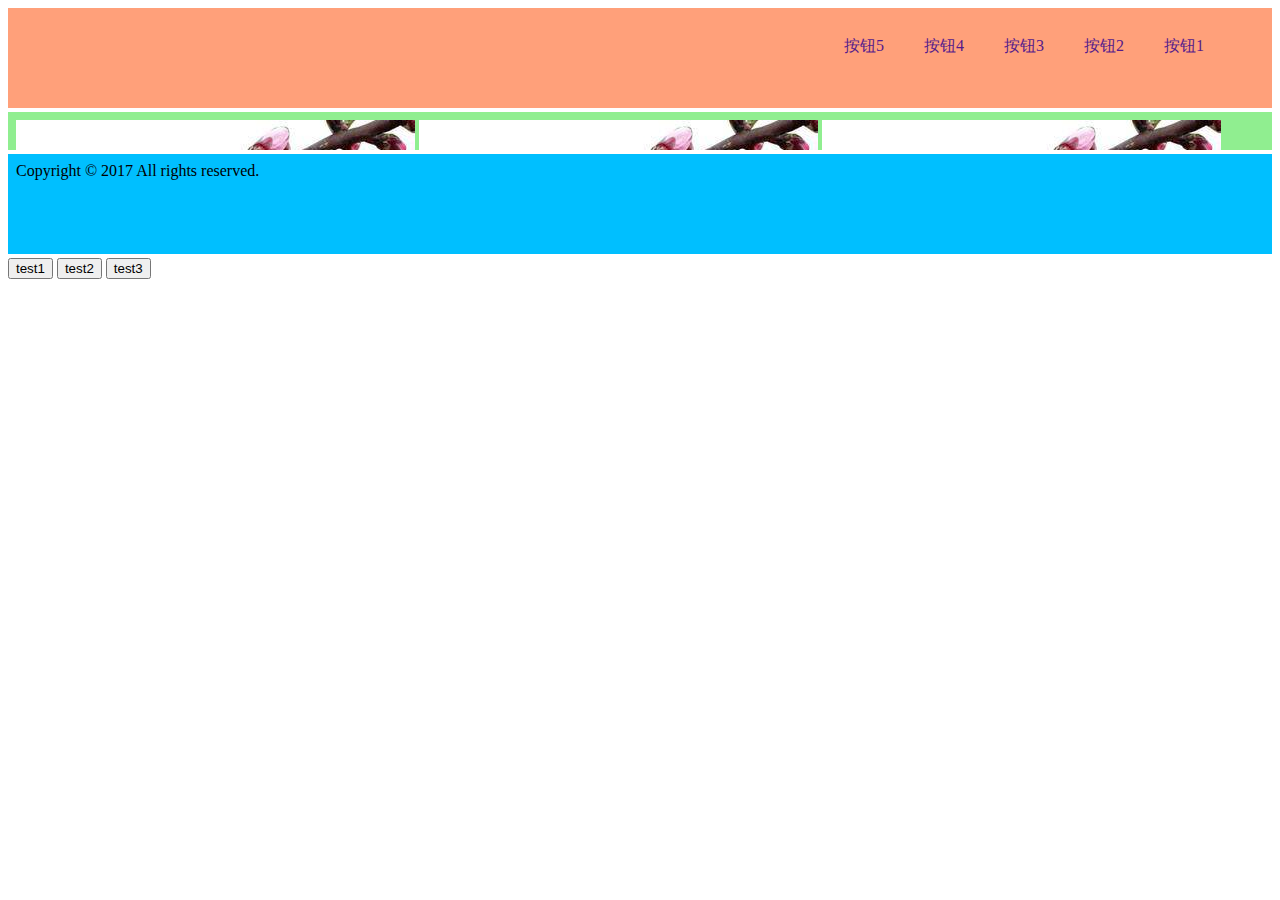
==== Index.html @ c458870c "Initial Commit" ====
<!DOCTYPE html>
<html lang="en">
<head>
    <meta charset="UTF-8">
    <title></title>
    <script src="jQuery.js"></script>
    <script src="Objects.js"></script>
</head>
<body>
<iframe name="headFrame" id="iFrame1" width="100%" height="100" src="head.html" name="HeaderFrame"
        src=""
        frameborder="0"></iframe>
<iframe name="bodyFrame" id="iFrame2" width="100%" height="400" src="body.html"
        name="NavigationFrame"
        frameborder="0"></iframe>
<iframe name="footFrame" id="iFrame3" width="100%" height="100" src="foot.html" name="ContentFrame2"
        frameborder="0"></iframe>
<script>
    var frame1 = document.getElementById("iFrame1");
    var frame2 = document.getElementById("iFrame2");
    alert(window.bodyFrame.body.clientHeight);
    var frame3 = document.getElementById("iFrame3");
    //    frame1.height = document.body.clientHeight * 0.1;
    //    frame2.height = document.body.clientHeight * 0.7;
    //    frame3.height = document.body.clientHeight * 0.14;

    //    var name = ['flower1', 'flower2', 'flower3'];
    //    sessionStorage.setItem("name", name);

</script>
<button onclick="window.bodyFrame.location='test.html';sessionStorage.setItem('num',1);">test1
</button>
<button onclick="window.bodyFrame.location='test.html';sessionStorage.setItem('num',2);">test2
</button>
<button onclick="window.bodyFrame.location='test.html';sessionStorage.setItem('num',3);">test3
</button>
</body>
</html>
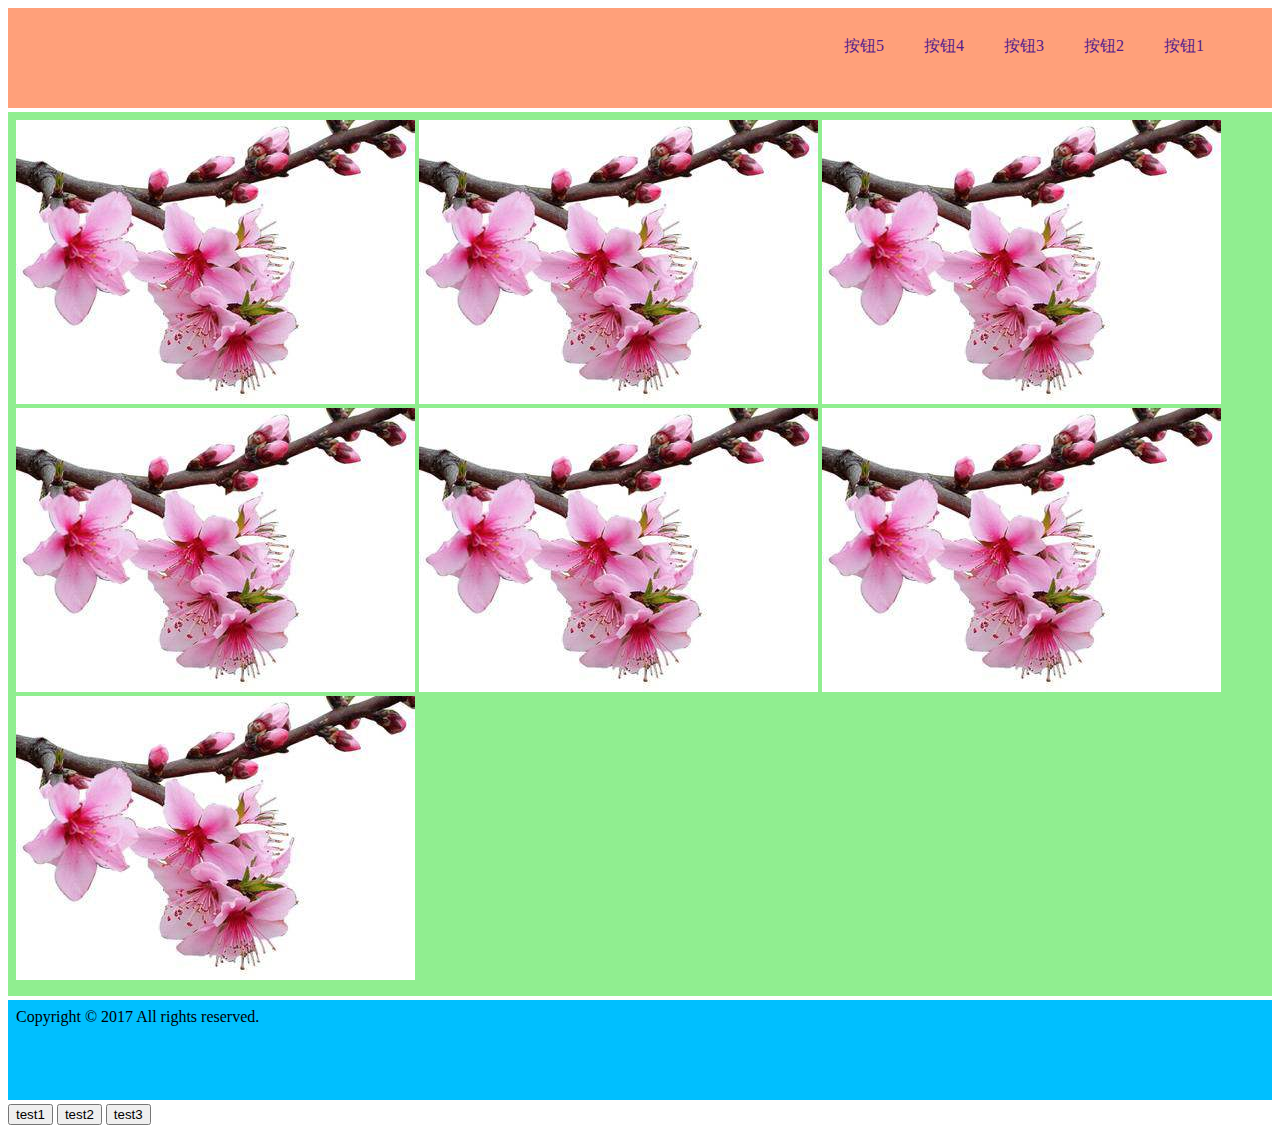
==== commit 639415a5: "详细信息界面更新 加入图片查看功能" ====
--- a/Index.html
+++ b/Index.html
@@ -3,8 +3,8 @@
 <head>
     <meta charset="UTF-8">
     <title></title>
-    <script src="jQuery.js"></script>
-    <script src="Objects.js"></script>
+    <script src="js/jQuery.js"></script>
+    <script src="js/Objects.js"></script>
 </head>
 <body>
 <iframe name="headFrame" id="iFrame1" width="100%" height="100" src="head.html" name="HeaderFrame"
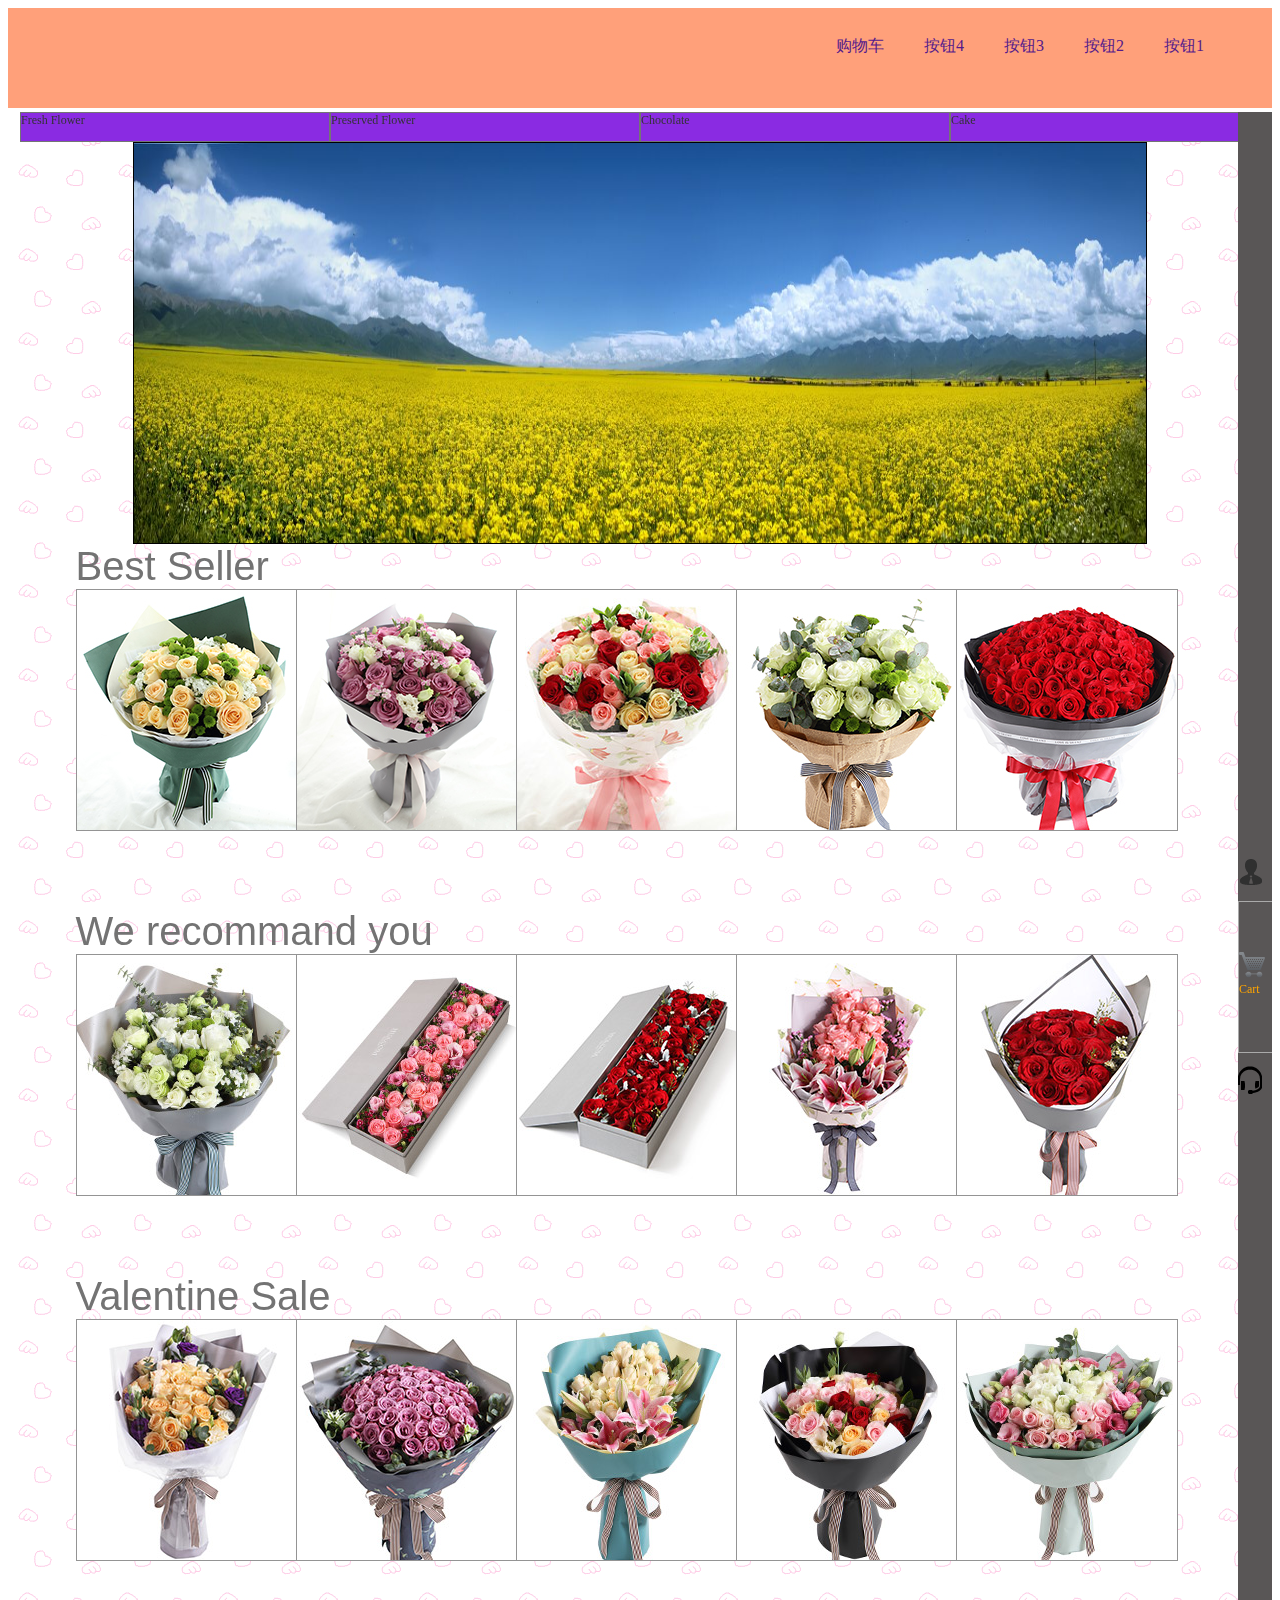
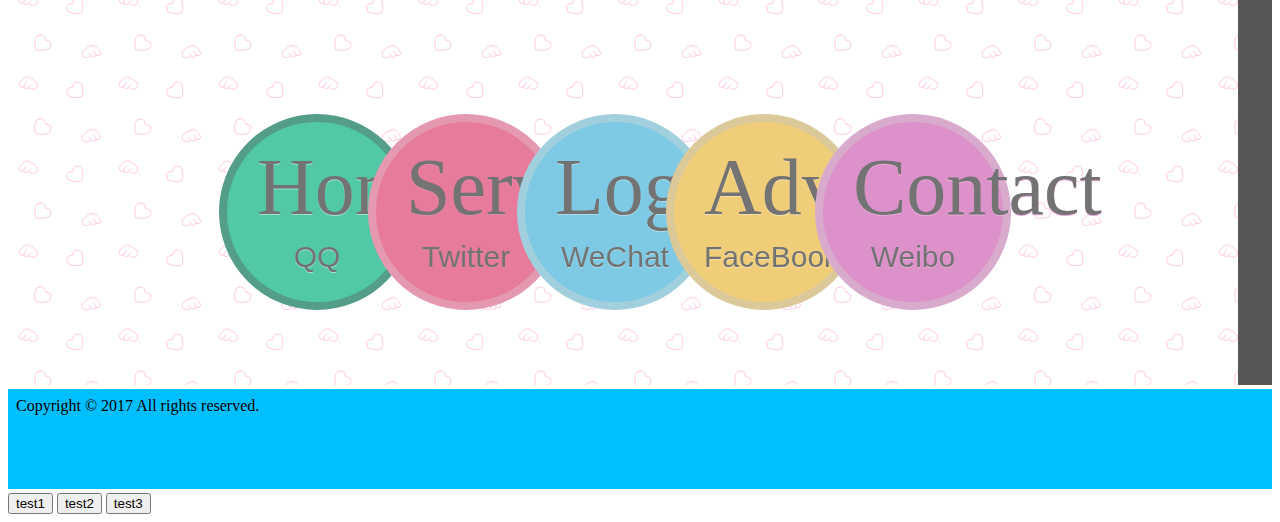
==== commit 9446a56b: "部分整合" ====
--- a/Index.html
+++ b/Index.html
@@ -10,7 +10,7 @@
 <iframe name="headFrame" id="iFrame1" width="100%" height="100" src="head.html" name="HeaderFrame"
         src=""
         frameborder="0"></iframe>
-<iframe name="bodyFrame" id="iFrame2" width="100%" height="400" src="body.html"
+<iframe name="bodyFrame" id="iFrame2" width="100%" height="400" src="homeBody.html"
         name="NavigationFrame"
         frameborder="0"></iframe>
 <iframe name="footFrame" id="iFrame3" width="100%" height="100" src="foot.html" name="ContentFrame2"
@@ -24,9 +24,8 @@
     //    frame2.height = document.body.clientHeight * 0.7;
     //    frame3.height = document.body.clientHeight * 0.14;
 
-    //    var name = ['flower1', 'flower2', 'flower3'];
-    //    sessionStorage.setItem("name", name);
-
+    var name = ['flower1', 'flower2', 'flower3'];
+    sessionStorage.setItem("name", name);
 </script>
 <button onclick="window.bodyFrame.location='test.html';sessionStorage.setItem('num',1);">test1
 </button>
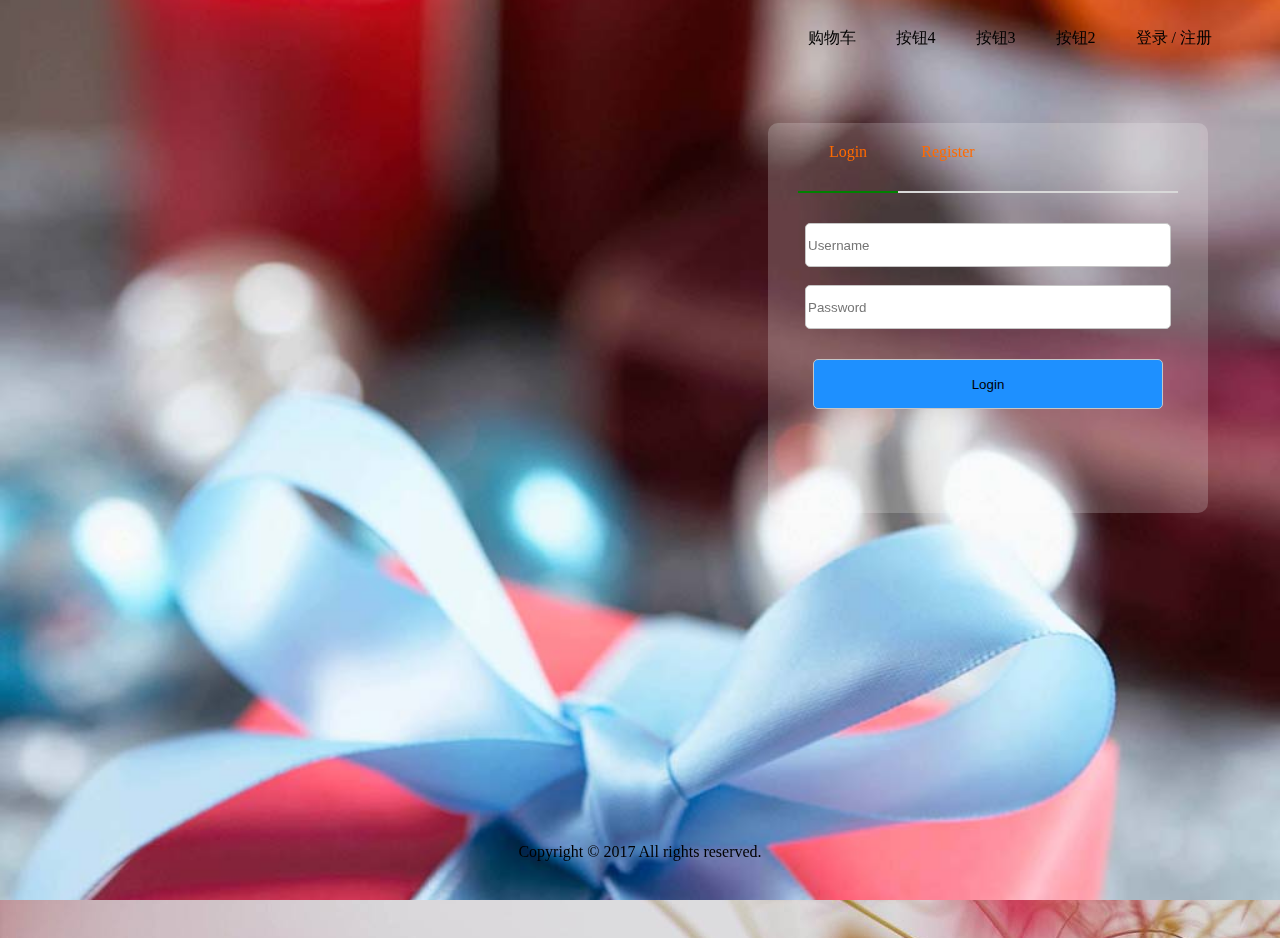
==== commit ce665e24: "整合" ====
--- a/Index.html
+++ b/Index.html
@@ -5,33 +5,77 @@
     <title></title>
     <script src="js/jQuery.js"></script>
     <script src="js/Objects.js"></script>
+    <link rel="stylesheet" type="text/css" href="main.css" />
+    <link rel="stylesheet" type="text/css" href="bgstretcher.css" />
+
+    <script type="text/javascript" src="jquery-1.5.2.min.js"></script>
+    <script type="text/javascript" src="bgstretcher.js"></script>
+    <script type="text/javascript" src="main.js"></script>
+
+    <script type="text/javascript">
+        $(document).ready(function(){
+
+            //  Initialize Backgound Stretcher
+            $('BODY').bgStretcher({
+                images: ['images/sample-1.jpg', 'images/sample-2.jpg', 'images/sample-3.jpg', 'images/sample-4.jpg', 'images/sample-5.jpg', 'images/sample-6.jpg'],
+                imageWidth: 1024,
+                imageHeight: 768,
+                slideDirection: 'N',
+                slideShowSpeed: 1000,
+                transitionEffect: 'fade',
+                sequenceMode: 'normal',
+                buttonPrev: '#prev',
+                buttonNext: '#next',
+                pagination: '#nav',
+                anchoring: 'left center',
+                anchoringImg: 'left center'
+            });
+
+        });
+    </script>
+    <style>
+        body {
+            background: url("change1.jpg") no-repeat fixed;
+        }
+    </style>
 </head>
-<body>
-<iframe name="headFrame" id="iFrame1" width="100%" height="100" src="head.html" name="HeaderFrame"
+<body onload="reSize()">
+<script>
+    var cnt = 0;
+
+    var bgcs = ["change1.jpg", "change2.jpg", "meizi3.jpg", "meizi4.jpg"];
+
+    function changeBgc()
+    {
+        $("body").css("background", "url(" + bgcs[cnt % bgcs.length] + ") no-repeat fixed");
+        cnt++;
+    }
+
+</script>
+
+<iframe name="headFrame" allowTransparency="true" id="iFrame1" width="100%" height="100"
+        src="head.html" name="HeaderFrame"
         src=""
         frameborder="0"></iframe>
-<iframe name="bodyFrame" id="iFrame2" width="100%" height="400" src="homeBody.html"
+<iframe name="bodyFrame" allowTransparency="true" id="iFrame2" width="100%" height="400"
+        src="loginPage.html"
         name="NavigationFrame"
         frameborder="0"></iframe>
-<iframe name="footFrame" id="iFrame3" width="100%" height="100" src="foot.html" name="ContentFrame2"
+<iframe name="footFrame" allowTransparency="true" id="iFrame3" width="100%" height="100"
+        src="foot.html" name="ContentFrame2"
         frameborder="0"></iframe>
 <script>
+    function reSize()
+    {
+        var frame2 = window.parent.document.getElementById("iFrame2");
+        frame2.height = document.body.clientHeight + 120;
+//        window.setInterval(changeBgc, 3500);
+    }
+
     var frame1 = document.getElementById("iFrame1");
     var frame2 = document.getElementById("iFrame2");
-    alert(window.bodyFrame.body.clientHeight);
     var frame3 = document.getElementById("iFrame3");
-    //    frame1.height = document.body.clientHeight * 0.1;
-    //    frame2.height = document.body.clientHeight * 0.7;
-    //    frame3.height = document.body.clientHeight * 0.14;
-
-    var name = ['flower1', 'flower2', 'flower3'];
-    sessionStorage.setItem("name", name);
 </script>
-<button onclick="window.bodyFrame.location='test.html';sessionStorage.setItem('num',1);">test1
-</button>
-<button onclick="window.bodyFrame.location='test.html';sessionStorage.setItem('num',2);">test2
-</button>
-<button onclick="window.bodyFrame.location='test.html';sessionStorage.setItem('num',3);">test3
 </button>
 </body>
 </html>--- a/main.css
+++ b/main.css
@@ -0,0 +1,102 @@
+/*
+	Background Stretcher jQuery Plugin 
+	� 2009 ajaxBlender.com
+*/
+HTML, BODY {
+	margin:0px;
+	padding:0px;
+}
+BODY {
+    font-family: "Lucida Grande", Arial, Helvetica, sans-serif;
+    color: #666666;
+    font-size: 12px;
+    background: #000;
+	height:100%;
+	text-align: center;
+}
+A { color: #0A8ECC; }
+A:HOVER {
+	text-decoration: none;
+	color: #CCC;
+}	
+H1, H2 {
+	color: #CCC;
+	margin: 0;
+	padding: 0 0 5px 0;
+	font-size: 16px;
+	padding-bottom: 3px;
+	margin-bottom: 15px;
+	border-bottom: 1px solid #ccc;
+}
+H1 {
+	padding-bottom: 3px;
+	margin-bottom: 15px;
+	border-bottom: 1px solid #ccc;
+}
+H2 { font-size: 14px;}
+.bgstretcher-page { text-align: center;}
+#page {
+	margin: 0 auto;
+	width: 800px;
+	text-align: left;
+}
+.page-top, .page-bottom,
+.page-content {
+	float: left;
+	width: 100%;
+}
+.page-top, .page-bottom { height: 30px;}
+.page-top { 
+	margin-top: 30px;
+	background: url("images/bg/page-top.png") no-repeat left top; 
+	_background: none;
+	_filter: progid:DXImageTransform.Microsoft.AlphaImageLoader(src='./images/bg/page-top.png', sizingMethod='image');
+}
+.page-bottom { 
+	background: url("images/bg/page-bottom.png") no-repeat left top; 
+	_background: none;
+	_filter: progid:DXImageTransform.Microsoft.AlphaImageLoader(src='./images/bg/page-bottom.png', sizingMethod='image');
+}
+.page-content {
+	font-size: 12px;
+	color: #ccc;
+	background: url("images/bg/page-bg.png") repeat-y left top; 
+	_background: none;
+	_filter: progid:DXImageTransform.Microsoft.AlphaImageLoader(src='./images/bg/page-bg.png', sizingMethod='scale');
+}
+.page-wrapper { 
+	float: left;
+	width: 740px;
+	display: inline;
+	margin-left: 30px;
+}
+.column {
+	float: left;
+	width: 320px;
+	margin-right: 40px;
+}
+.column  .row {
+	float: left;
+	width: 100%;
+	padding-bottom: 13px;
+}
+.column.small { width: 90px; }
+.column.small .row { padding-bottom: 5px;}
+.column SELECT { width: 180px;}
+.column LABEL {cursor: pointer;}
+.column  .row SPAN.pager { float: left; margin-right: 15px;}
+.column  .row A { position: relative; }
+P.larger-size { font-size: 16px; }
+#page STRONG { color: #FFFFFF; }
+#nav UL {
+	list-style: none;
+	margin: 0;
+	padding: 0;
+}
+#nav UL LI {
+	display: inline;
+	margin-right: 8px;
+}
+#nav UL LI.showPage A { color: #fff; }
+
+
--- a/bgstretcher.css
+++ b/bgstretcher.css
@@ -0,0 +1,31 @@
+/*
+	Background Stretcher jQuery Plugin
+	� 2011 ajaxBlender.com
+	For any questions please visit www.ajaxblender.com 
+	or email us at support@ajaxblender.com
+*/
+
+HTML {_background: url(/images/trans.gif) no-repeat fixed;}
+.bgstretcher-area { text-align: left; }
+.bgstretcher, .bgstretcher UL, .bgstretcher UL LI {
+	position: absolute;
+	top: 0;
+	left: 0;
+}
+.bgstretcher UL, .bgstretcher UL LI {
+	margin: 0;
+	padding: 0;
+	list-style: none;
+}
+.bgstretcher {
+	background: black;
+	overflow: hidden;
+	width: 100%;
+	position: fixed;
+	z-index: 1;
+	_position: absolute; /*IE6 doesn't support fixed positioning*/
+	top: 0;
+	left: 0;
+}
+
+
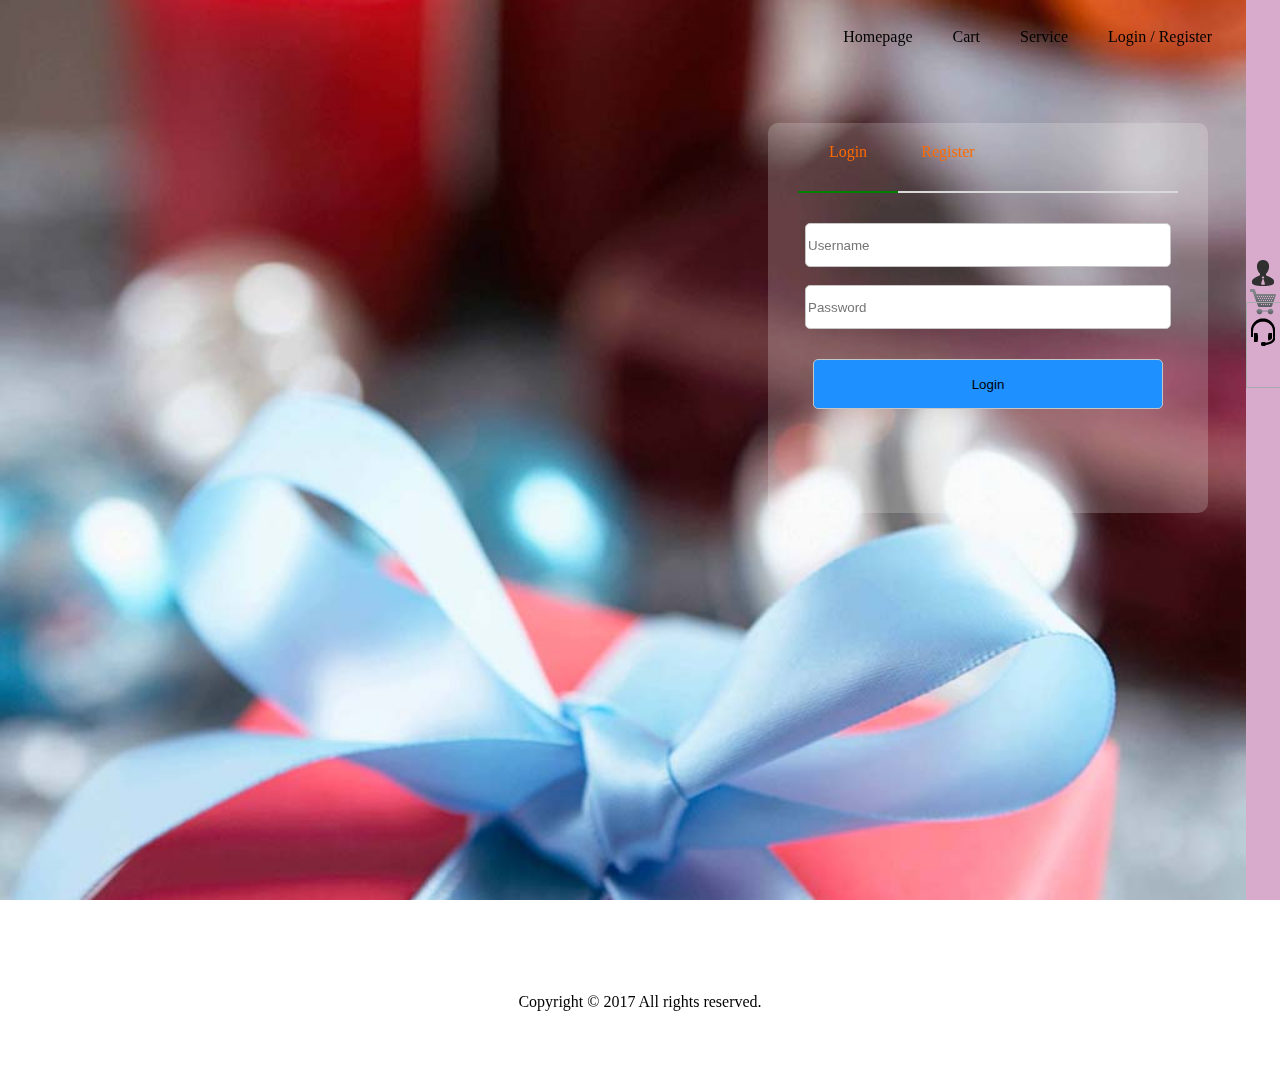
==== commit 5a7ddd62: "整合" ====
--- a/Index.html
+++ b/Index.html
@@ -5,77 +5,100 @@
     <title></title>
     <script src="js/jQuery.js"></script>
     <script src="js/Objects.js"></script>
-    <link rel="stylesheet" type="text/css" href="main.css" />
-    <link rel="stylesheet" type="text/css" href="bgstretcher.css" />
+    <link rel="stylesheet" type="text/css" href="css/main.css"/>
+    <link rel="stylesheet" type="text/css" href="css/bgstretcher.css"/>
+    <link rel="stylesheet" type="text/css" href="css/IndexStyle.css">
+    <script type="text/javascript" src="js/jquery-1.5.2.min.js"></script>
+    <script type="text/javascript" src="js/bgstretcher.js"></script>
+    <script type="text/javascript" src="js/main.js"></script>
+    <script type="text/javascript" src="js/IndexScript.js"></script>
+    <script>
+        function subShowlog(div)
+        {
+            var a = div.childNodes;
+            /* alert(a.length);*/
+            a[1].style.display = "block";
+        }
 
-    <script type="text/javascript" src="jquery-1.5.2.min.js"></script>
-    <script type="text/javascript" src="bgstretcher.js"></script>
-    <script type="text/javascript" src="main.js"></script>
+        function subHidelog(div)
+        {
+            var a = div.childNodes;
+            a[1].style.display = "none";
+        }
 
-    <script type="text/javascript">
-        $(document).ready(function(){
-
-            //  Initialize Backgound Stretcher
-            $('BODY').bgStretcher({
-                images: ['images/sample-1.jpg', 'images/sample-2.jpg', 'images/sample-3.jpg', 'images/sample-4.jpg', 'images/sample-5.jpg', 'images/sample-6.jpg'],
-                imageWidth: 1024,
-                imageHeight: 768,
-                slideDirection: 'N',
-                slideShowSpeed: 1000,
-                transitionEffect: 'fade',
-                sequenceMode: 'normal',
-                buttonPrev: '#prev',
-                buttonNext: '#next',
-                pagination: '#nav',
-                anchoring: 'left center',
-                anchoringImg: 'left center'
-            });
-
-        });
     </script>
     <style>
-        body {
-            background: url("change1.jpg") no-repeat fixed;
-        }
+
     </style>
 </head>
 <body onload="reSize()">
-<script>
-    var cnt = 0;
-
-    var bgcs = ["change1.jpg", "change2.jpg", "meizi3.jpg", "meizi4.jpg"];
-
-    function changeBgc()
-    {
-        $("body").css("background", "url(" + bgcs[cnt % bgcs.length] + ") no-repeat fixed");
-        cnt++;
-    }
-
-</script>
-
 <iframe name="headFrame" allowTransparency="true" id="iFrame1" width="100%" height="100"
-        src="head.html" name="HeaderFrame"
-        src=""
+        src="head.html"
         frameborder="0"></iframe>
 <iframe name="bodyFrame" allowTransparency="true" id="iFrame2" width="100%" height="400"
         src="loginPage.html"
         name="NavigationFrame"
         frameborder="0"></iframe>
 <iframe name="footFrame" allowTransparency="true" id="iFrame3" width="100%" height="100"
-        src="foot.html" name="ContentFrame2"
+        src="foot.html"
         frameborder="0"></iframe>
-<script>
-    function reSize()
-    {
-        var frame2 = window.parent.document.getElementById("iFrame2");
-        frame2.height = document.body.clientHeight + 120;
-//        window.setInterval(changeBgc, 3500);
-    }
+<div id="quick_links_panel">
+    <div class="quick_links">
+        <div>
+            <a href="loginPage.html">
+                <img src="img/login_icon.png">
+            </a>
+            <li id="login_icon" onmouseover="subShowlog(this)" onmouseout="subHidelog(this)">
+                <div class="logAthe">
+                    <nav>
+                        <div>Your details</div>
+                        <br>
+                        <div>Name</div>
+                        <br>
+                        <div>Address</div>
+                        <br>
+                        <div>Your ID :</div>
+                    </nav>
+                </div>
+            </li>
+        </div>
 
-    var frame1 = document.getElementById("iFrame1");
-    var frame2 = document.getElementById("iFrame2");
-    var frame3 = document.getElementById("iFrame3");
-</script>
-</button>
+        <a href="#" onclick="window.parent.bodyFrame.location='cart.html'">
+            <img src="img/shoppingcart_icon.png">
+            <!--<div id="shoppingcartText">Cart</div>-->
+        </a>
+        <li id="shoppingcart_icon" onmouseover="subShowlog(this)" onmouseout="subHidelog(this)">
+
+            <div class="shoppingcart_iconAthe">
+
+                <nav>
+                    <div>Your details</div>
+                    <br>
+                    <div>Name</div>
+                    <br>
+                    <div>Address</div>
+                    <br>
+                    <div>Your ID :</div>
+                </nav>
+            </div>
+        </li>
+        <a href="#">
+            <img src="img/headset_icon.png">
+        </a>
+        <li id="headset_icon" onmouseover="subShowlog(this)" onmouseout="subHidelog(this)">
+            <div class="headset_iconAthe">
+                <nav>
+                    <div>Your details</div>
+                    <br>
+                    <div>Name</div>
+                    <br>
+                    <div>Address</div>
+                    <br>
+                    <div>Your ID :</div>
+                </nav>
+            </div>
+        </li>
+    </div>
+</div>
 </body>
 </html>--- a/css/main.css
+++ b/css/main.css
@@ -0,0 +1,102 @@
+/*
+	Background Stretcher jQuery Plugin 
+	� 2009 ajaxBlender.com
+*/
+HTML, BODY {
+	margin:0px;
+	padding:0px;
+}
+BODY {
+    font-family: "Lucida Grande", Arial, Helvetica, sans-serif;
+    color: #666666;
+    font-size: 12px;
+    background: #000;
+	height:100%;
+	text-align: center;
+}
+A { color: #0A8ECC; }
+A:HOVER {
+	text-decoration: none;
+	color: #CCC;
+}	
+H1, H2 {
+	color: #CCC;
+	margin: 0;
+	padding: 0 0 5px 0;
+	font-size: 16px;
+	padding-bottom: 3px;
+	margin-bottom: 15px;
+	border-bottom: 1px solid #ccc;
+}
+H1 {
+	padding-bottom: 3px;
+	margin-bottom: 15px;
+	border-bottom: 1px solid #ccc;
+}
+H2 { font-size: 14px;}
+.bgstretcher-page { text-align: center;}
+#page {
+	margin: 0 auto;
+	width: 800px;
+	text-align: left;
+}
+.page-top, .page-bottom,
+.page-content {
+	float: left;
+	width: 100%;
+}
+.page-top, .page-bottom { height: 30px;}
+.page-top { 
+	margin-top: 30px;
+	background: url("../images/bg/page-top.png") no-repeat left top;
+	_background: none;
+	_filter: progid:DXImageTransform.Microsoft.AlphaImageLoader(src='./images/bg/page-top.png', sizingMethod='image');
+}
+.page-bottom { 
+	background: url("../images/bg/page-bottom.png") no-repeat left top;
+	_background: none;
+	_filter: progid:DXImageTransform.Microsoft.AlphaImageLoader(src='./images/bg/page-bottom.png', sizingMethod='image');
+}
+.page-content {
+	font-size: 12px;
+	color: #ccc;
+	background: url("../images/bg/page-bg.png") repeat-y left top;
+	_background: none;
+	_filter: progid:DXImageTransform.Microsoft.AlphaImageLoader(src='./images/bg/page-bg.png', sizingMethod='scale');
+}
+.page-wrapper { 
+	float: left;
+	width: 740px;
+	display: inline;
+	margin-left: 30px;
+}
+.column {
+	float: left;
+	width: 320px;
+	margin-right: 40px;
+}
+.column  .row {
+	float: left;
+	width: 100%;
+	padding-bottom: 13px;
+}
+.column.small { width: 90px; }
+.column.small .row { padding-bottom: 5px;}
+.column SELECT { width: 180px;}
+.column LABEL {cursor: pointer;}
+.column  .row SPAN.pager { float: left; margin-right: 15px;}
+.column  .row A { position: relative; }
+P.larger-size { font-size: 16px; }
+#page STRONG { color: #FFFFFF; }
+#nav UL {
+	list-style: none;
+	margin: 0;
+	padding: 0;
+}
+#nav UL LI {
+	display: inline;
+	margin-right: 8px;
+}
+#nav UL LI.showPage A { color: #fff; }
+
+
--- a/css/bgstretcher.css
+++ b/css/bgstretcher.css
@@ -0,0 +1,31 @@
+/*
+	Background Stretcher jQuery Plugin
+	� 2011 ajaxBlender.com
+	For any questions please visit www.ajaxblender.com 
+	or email us at support@ajaxblender.com
+*/
+
+HTML {_background: url(/images/trans.gif) no-repeat fixed;}
+.bgstretcher-area { text-align: left; }
+.bgstretcher, .bgstretcher UL, .bgstretcher UL LI {
+	position: absolute;
+	top: 0;
+	left: 0;
+}
+.bgstretcher UL, .bgstretcher UL LI {
+	margin: 0;
+	padding: 0;
+	list-style: none;
+}
+.bgstretcher {
+	background: black;
+	overflow: hidden;
+	width: 100%;
+	position: fixed;
+	z-index: 1;
+	_position: absolute; /*IE6 doesn't support fixed positioning*/
+	top: 0;
+	left: 0;
+}
+
+
--- a/css/IndexStyle.css
+++ b/css/IndexStyle.css
@@ -0,0 +1,118 @@
+body {
+    background: url("img/change1.jpg") no-repeat fixed;
+}
+
+#quick_links_panel {
+    position: fixed;
+    z-index: 2;
+    top: 0;
+    right: 0;
+    width: 34px;
+    background-color: #d8abcd;
+    height: 100%;
+}
+
+.quick_links {
+    position: absolute;
+    top: 50%;
+    left: 0;
+    margin-top: -190px;
+    z-index: 5;
+    width: 34px;
+}
+
+.sub {
+    padding: 30px;
+    text-align: left;
+    display: none;
+    position: relative;
+    height: 150px;
+    width: 248px;
+    z-index: 3;
+    left: 0;
+    top: 3px;
+    background-color: black;
+    opacity: 0.6;
+}
+
+.logAthe {
+    padding: 0px;
+    text-align: left;
+    display: none;
+    position: relative;
+    height: 150px;
+    width: 200px;
+    float: left;
+    z-index: 3;
+    left: -200px;
+    top: -10px;
+    background-color: #f4aeff;
+    opacity: 0.6;
+}
+
+.headset_iconAthe {
+    padding: 0px;
+    text-align: left;
+    display: none;
+    position: relative;
+    height: 150px;
+    width: 200px;
+    float: left;
+    z-index: 3;
+    left: -200px;
+    top: -10px;
+    background-color: lavender;
+    opacity: 0.8;
+}
+
+.shoppingcart_iconAthe {
+    padding: 0px;
+    text-align: left;
+    display: none;
+    position: relative;
+    height: 150px;
+    width: 200px;
+    float: left;
+    z-index: 3;
+    left: -200px;
+    top: -10px;
+    background-color: lavender;
+    opacity: 0.8;
+}
+
+#login_icon {
+    position: absolute;
+    display: inline-block;
+    top: 0;
+    left: 0;
+    width: 34px;
+    height: 34px;
+    cursor: pointer;
+    vertical-align: top;
+}
+
+#shoppingcart_icon {
+    border: 1px solid #aaaaaa;
+    position: absolute;
+    display: inline-block;
+    top: 35px;
+    left: 0;
+    width: 34px;
+    height: 34px;
+    cursor: pointer;
+    margin: 7px 0;
+    vertical-align: 20px;
+    padding-top: 50px;
+}
+
+#headset_icon {
+    position: absolute;
+    display: inline-block;
+    top: 200px;
+    left: 0;
+    width: 34px;
+    height: 34px;
+    cursor: pointer;
+    margin: 7px 0;
+    vertical-align: 20px;
+}